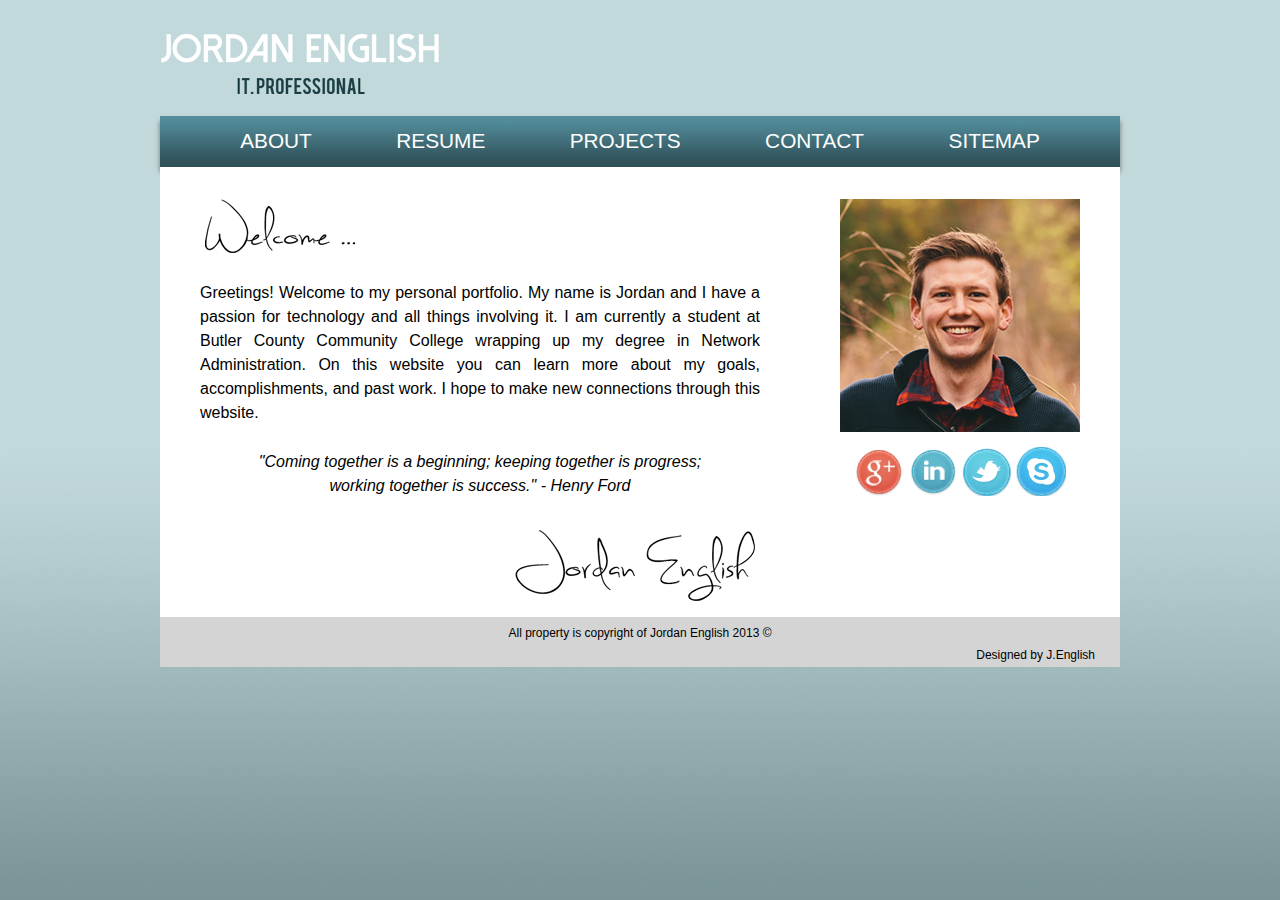
==== index.html @ e27a4e0c "Reorganization" ====
<!DOCTYPE HTML>
<html>
<head>
<link rel="stylesheet" type="text/css" href="stylesheet.index.css">
<link rel="stylesheet" type="text/css" href="reset.css">
<title>Jordan English | IT Professional</title>
<meta charset="utf-8">
</head>

<body>
<div id="pagewrapper">

	
<br />
<br />
	<div id="header">
		<h1>
   		<a class="header-logo" href="index.html">Jordan English | IT Professional</a>
    	</h1>
	</div>
    

	<div class="navbar">
        <ul>
            <li><a href="about.html">About</a></li>
            <li><a href="resume.html">Resume</a></li>
            <li><a href="projects.html">Projects</a></li>
            <li><a href="contact.html">Contact</a></li>
            <li><a href="sitemap.html">Sitemap</a></li>
        </ul>
    </div>

<div id="leftcolumn">


<h2>
	<img class="welcome" src="img/welcome.png" width="150" height="54" alt="Welcome"/>
</h2>
<p>
Greetings! Welcome to my personal portfolio. My name is Jordan and I have a passion for technology and all things involving it. I am currently a student at Butler County Community College wrapping up my degree in Network Administration. On this website you can learn more about my goals, accomplishments, and past work. I hope to make new connections through this website.
</p>
<p class="quote">"Coming together is a beginning; keeping together is progress; <br />working together is success." - Henry Ford</p>

<img class="signature" src="img/signature.png" width="240" height="71" alt="Jordan English"/>

</div>

<div id="rightcolumn">
<br />
<br />
<img class="portraitimage" src="img/Jordan_English_Portrait.png" width="240" height="233"  alt="Jordan English"/>

    <div id="socialmedia"><!--Begin Social Media Links-->
        <ul>
            <li><a href="http://plus.google.com/+JordanEnglish724"><img src="img/googleplus.png" alt="Google Plus" width="50" height="48"></a></li>
            <li><a href="http://www.linkedin.com/pub/jordan-english/59/807/4b3"><img src="img/linkedin.png" alt="LinkedIn" width="50" height="49"></a></li>
            <li><a href="http://twitter.com/jordanmenglish"><img src="img/twitter.png" alt="Twitter" width="50" height="48"></a></li>
            <li><a href="http://myskype.info/jenglish724"><img src="img/skype.png" alt="Skype" width="50" height="49"></a></li>
     
        </ul>
    </div><!--End Social Media Links-->

<div style="clear:both"><!--This clears left column and right column--></div>
</div>

<div id="footer"><!--Start Footer-->
	<p>All property is copyright of Jordan English 2013 &copy;</p>
    <pre>Designed by J.English</pre>
</div><!--End Footer-->





</div>
</body>
</html>
---- stylesheet.index.css ----
/*===================================================*/
/*===========Style Sheet for Index===================*/
/*===================================================*/

#pagewrapper
{
	min-width: 960px;
	margin-left: auto;
	margin-right: auto;
	width:35%;
}

#header
{
	min-width: 960px;
	margin-left: auto;
	margin-right: auto;
}

#mainwrapper
{
	min-width: 960px;
	margin-left: auto;
	margin-right: auto;
	width: 65%;
}

h2
{
	background:#FFFFFF;
	margin:auto;
}

.header-logo
{
	padding-bottom:20px;
	display: block;
	width: 280px;
	height: 64px;
	background: url(Website%20Images/header-image.png) no-repeat;
	text-indent: 100%;
	white-space: nowrap;
	overflow: hidden;
}

body
{
	background: url(Website%20Images/Background-Image.png) no-repeat center center fixed;
	-webkit-background-size:cover;
	-moz-background-size:cover;
	-o-background-size:cover;
	background-size:cover;
	text-align:justify;
}

p
{
	text-align:justify;
	font-family:Helvetica, "Gill Sans", "Gill Sans MT", "Myriad Pro", "DejaVu Sans Condensed", Arial, sans-serif;
}

.navbar
{
	box-shadow: 0px 5px 5px #737373;
	margin-top: auto;
	background-color: #04A5F3;
	text-align: center;
	text-decoration: none;	
	list-style-type:none;
	background: -moz-linear-gradient(top,  rgba(77,135,148,0.94) 0%, rgba(82,142,156,0.99) 2%, rgba(76,132,145,0.99) 20%, rgba(51,88,97,0.99) 77%, rgba(44,77,85,0.99) 98%, rgba(42,73,80,0.94) 100%); /* FF3.6+ */
	background: -webkit-gradient(linear, left top, left bottom, color-stop(0%,rgba(77,135,148,0.94)), color-stop(2%,rgba(82,142,156,0.99)), color-stop(20%,rgba(76,132,145,0.99)), color-stop(77%,rgba(51,88,97,0.99)), color-stop(98%,rgba(44,77,85,0.99)), color-stop(100%,rgba(42,73,80,0.94))); /* Chrome,Safari4+ */
	background: -webkit-linear-gradient(top,  rgba(77,135,148,0.94) 0%,rgba(82,142,156,0.99) 2%,rgba(76,132,145,0.99) 20%,rgba(51,88,97,0.99) 77%,rgba(44,77,85,0.99) 98%,rgba(42,73,80,0.94) 100%); /* Chrome10+,Safari5.1+ */
	background: -o-linear-gradient(top,  rgba(77,135,148,0.94) 0%,rgba(82,142,156,0.99) 2%,rgba(76,132,145,0.99) 20%,rgba(51,88,97,0.99) 77%,rgba(44,77,85,0.99) 98%,rgba(42,73,80,0.94) 100%); /* Opera 11.10+ */
	background: -ms-linear-gradient(top,  rgba(77,135,148,0.94) 0%,rgba(82,142,156,0.99) 2%,rgba(76,132,145,0.99) 20%,rgba(51,88,97,0.99) 77%,rgba(44,77,85,0.99) 98%,rgba(42,73,80,0.94) 100%); /* IE10+ */
	background: linear-gradient(to bottom,  rgba(77,135,148,0.94) 0%,rgba(82,142,156,0.99) 2%,rgba(76,132,145,0.99) 20%,rgba(51,88,97,0.99) 77%,rgba(44,77,85,0.99) 98%,rgba(42,73,80,0.94) 100%); /* W3C */
filter: progid:DXImageTransform.Microsoft.gradient( startColorstr='#f04d8794', endColorstr='#f02a4950',GradientType=0 ); /* IE6-9 */
}

.navbar ul
{
	word-spacing: 80px;
	font-family:"Dolce Vita Heavy", Helvetica, "Gill Sans", "Gill Sans MT", "Myriad Pro", "DejaVu Sans Condensed", Arial, sans-serif;
	padding:15px;
}

.navbar ul li
{
	display:inline;
	margin:0px;
	padding:0px;
	font-size:130%;
	text-transform:uppercase;
}

.navbar ul li a
{
	text-decoration:none;
	color:#FFFFFF;
}

.navbar ul li a:hover
{
	color:#00D0FF;
}

#leftcolumn
{
	width:640px;
	min-height:450px;
	background:#FFFFFF;
	float:left;
}

#leftcolumn p
{
	line-height:150%;
	display:block;
	padding-top:25px;
	padding-left:40px;
	padding-right:40px;
	font-family:Helvetica, "Gill Sans", "Gill Sans MT", "Myriad Pro", "DejaVu Sans Condensed", Arial, sans-serif;
}

#rightcolumn
{
	width:320px;
/*	height:537px;*/
	min-height:450px;
	background:#FFFFFF;
	float:left;
}

#rightcolumn img
{
	margin-left:auto;
	margin-right:auto;
}

.portraitimage
{
	display: block; 
	margin-left: auto; 
	margin-right: auto;
}

#socialmedia
{
	margin-top: auto;
}

#socialmedia ul
{
	text-align:center;
	padding:15px;
}

#socialmedia ul li
{
	display:inline;
	margin:0px;
}

#footer
{
	float:left;
	background:#D4D4D4;
	min-width:inherit;
	height:50px;
}

#footer p
{
	padding:10px;
	text-align:center;
	font-size:12px;
	font-family:Helvetica, "Gill Sans", "Gill Sans MT", "Myriad Pro", "DejaVu Sans Condensed", Arial, sans-serif;
}

#footer pre
{
	font-family:Helvetica, "Gill Sans", "Gill Sans MT", "Myriad Pro", "DejaVu Sans Condensed", Arial, sans-serif;
	font-size:12px;
	float:right;
	padding-right:25px;
}

.welcome
{
	padding-left:7%;
	padding-top:5%;
}

.signature
{
	padding-right:7%;
	padding-top:5%;
	padding-bottom:2%;
	float:right;
}

.quote
{
	text-align:center;
	line-height:150%;
	display:block;
	padding-top:25px;
	padding-left:40px;
	padding-right:40px;
	font-family:Helvetica, "Gill Sans", "Gill Sans MT", "Myriad Pro", "DejaVu Sans Condensed", Arial, sans-serif;
	font-style:italic;
}
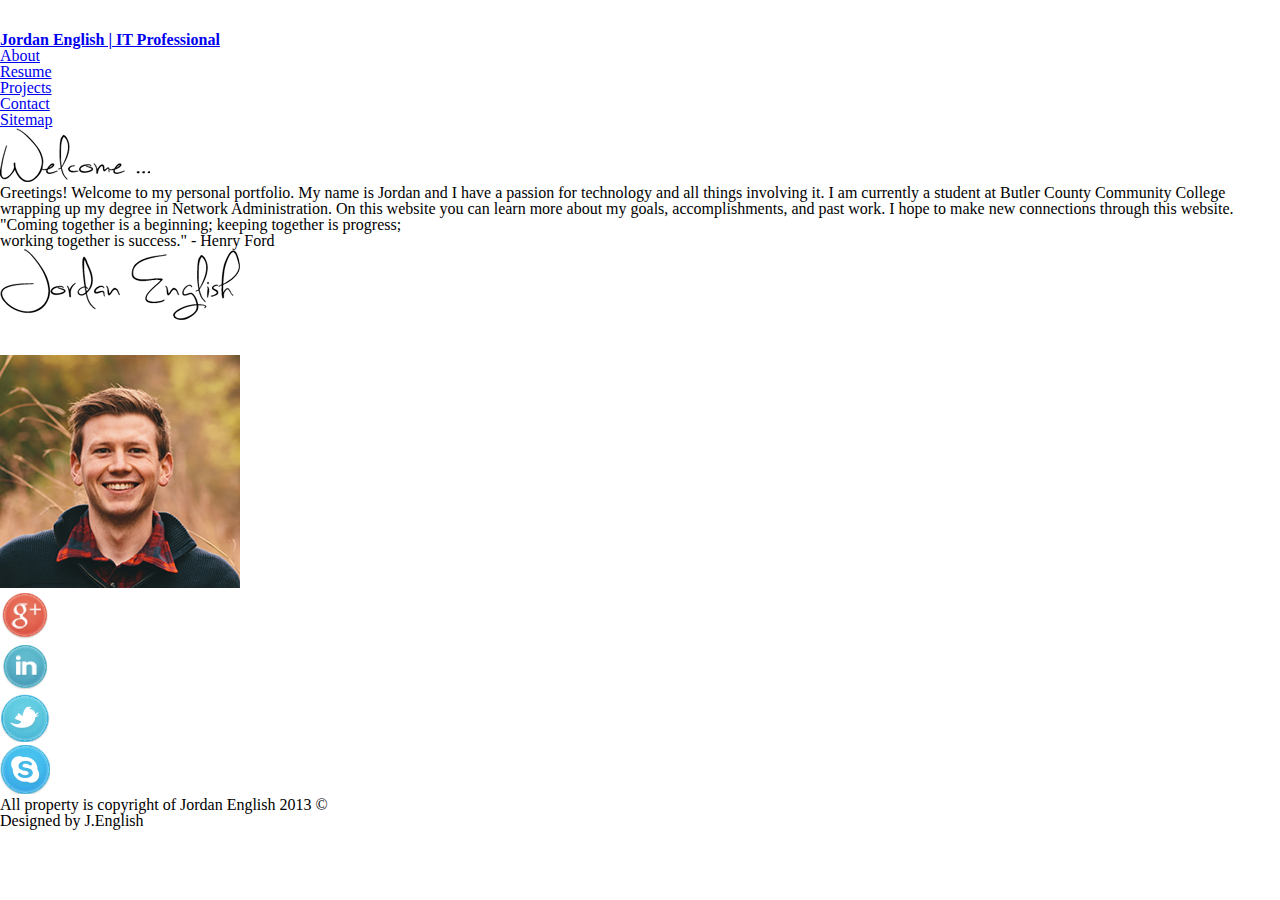
==== commit d5b32ff1: "Update (common css)" ====
--- a/index.html
+++ b/index.html
@@ -1,8 +1,8 @@
 <!DOCTYPE HTML>
 <html>
 <head>
-<link rel="stylesheet" type="text/css" href="stylesheet.index.css">
-<link rel="stylesheet" type="text/css" href="reset.css">
+<link rel="stylesheet" type="text/css" href="css/common.css">
+<link rel="stylesheet" type="text/css" href="css/stylesheet/index.css">
 <title>Jordan English | IT Professional</title>
 <meta charset="utf-8">
 </head>
--- a/css/common.css
+++ b/css/common.css
@@ -0,0 +1,12 @@
+@charset "utf-8";
+/* CSS Document */
+
+/** * Eric Meyer's Reset CSS v2.0 (http://meyerweb.com/eric/tools/css/reset/) * http://cssreset.com */html, body, div, span, applet, object, iframe,h1, h2, h3, h4, h5, h6, p, blockquote, pre,a, abbr, acronym, address, big, cite, code,del, dfn, em, img, ins, kbd, q, s, samp,small, strike, strong, sub, sup, tt, var,b, u, i, center,dl, dt, dd, ol, ul, li,fieldset, form, label, legend,table, caption, tbody, tfoot, thead, tr, th, td,article, aside, canvas, details, embed, figure, figcaption, footer, header, hgroup, menu, nav, output, ruby, section, summary,time, mark, audio, video {
+	margin: 0;
+	padding: 0;
+	border: 0;
+	font-size: 100%;
+	font-family: inherit;
+	vertical-align: baseline;
+	font-style: normal;
+}/* HTML5 display-role reset for older browsers */article, aside, details, figcaption, figure, footer, header, hgroup, menu, nav, section {	display: block;}body {	line-height: 1;}ol, ul {	list-style: none;}blockquote, q {	quotes: none;}blockquote:before, blockquote:after,q:before, q:after {	content: '';	content: none;}table {	border-collapse: collapse;	border-spacing: 0;}
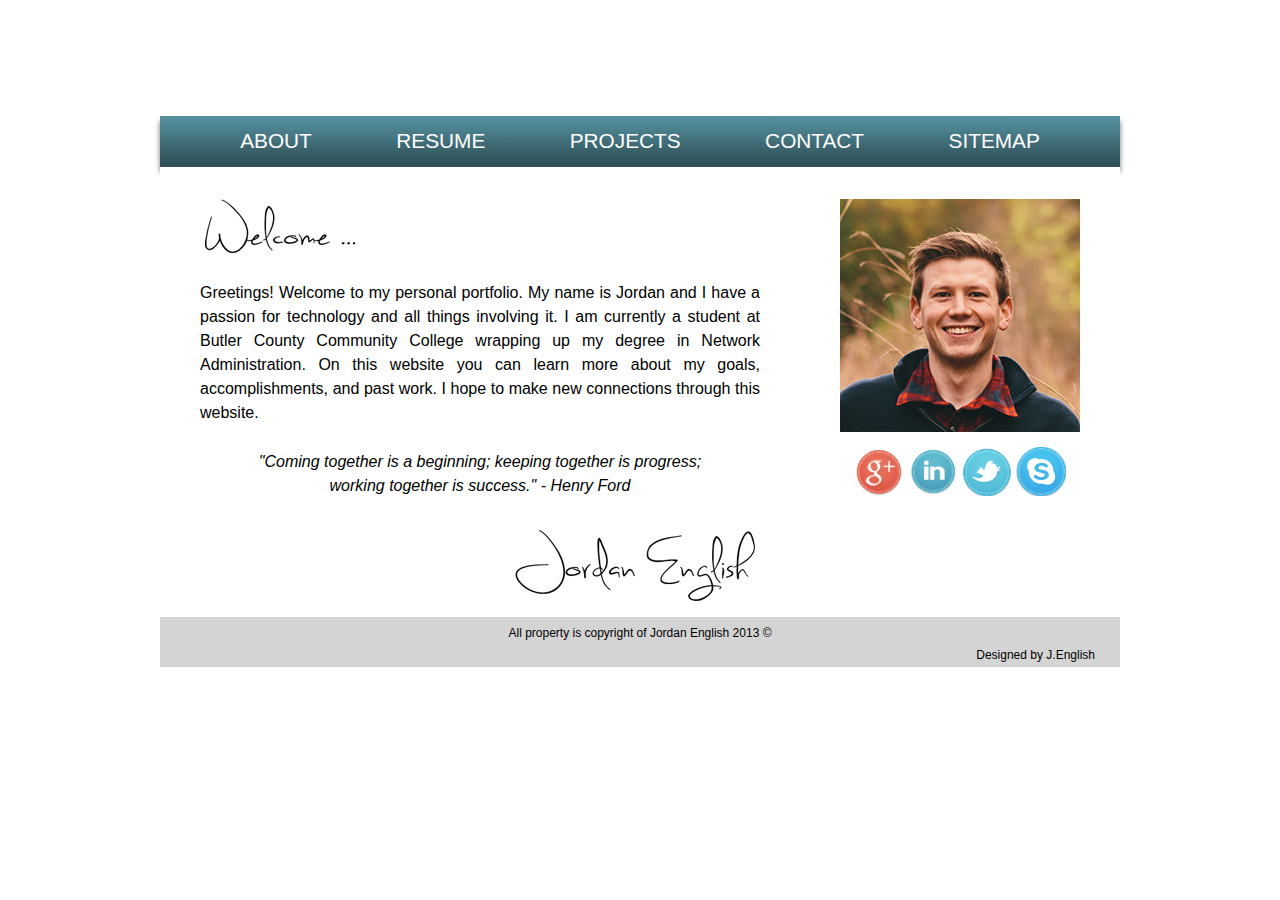
==== commit 567f0d1f: "Changes to CSS links" ====
--- a/index.html
+++ b/index.html
@@ -1,8 +1,8 @@
 <!DOCTYPE HTML>
 <html>
 <head>
-<link rel="stylesheet" type="text/css" href="css/common.css">
-<link rel="stylesheet" type="text/css" href="css/stylesheet/index.css">
+<link rel="stylesheet" type="text/css" href="css/common.css"/>
+<link rel="stylesheet" type="text/css" href="css/index.css"/>
 <title>Jordan English | IT Professional</title>
 <meta charset="utf-8">
 </head>
--- a/css/index.css
+++ b/css/index.css
@@ -0,0 +1,219 @@
+/*===================================================*/
+/*===========Style Sheet for Index===================*/
+/*===================================================*/
+
+#pagewrapper
+{
+	min-width: 960px;
+	margin-left: auto;
+	margin-right: auto;
+	width:35%;
+}
+
+#header
+{
+	min-width: 960px;
+	margin-left: auto;
+	margin-right: auto;
+}
+
+#mainwrapper
+{
+	min-width: 960px;
+	margin-left: auto;
+	margin-right: auto;
+	width: 65%;
+}
+
+h2
+{
+	background:#FFFFFF;
+	margin:auto;
+}
+
+.header-logo
+{
+	padding-bottom:20px;
+	display: block;
+	width: 280px;
+	height: 64px;
+	background: url(Website%20Images/header-image.png) no-repeat;
+	text-indent: 100%;
+	white-space: nowrap;
+	overflow: hidden;
+}
+
+body
+{
+	background: url(Website%20Images/Background-Image.png) no-repeat center center fixed;
+	-webkit-background-size:cover;
+	-moz-background-size:cover;
+	-o-background-size:cover;
+	background-size:cover;
+	text-align:justify;
+}
+
+p
+{
+	text-align:justify;
+	font-family:Helvetica, "Gill Sans", "Gill Sans MT", "Myriad Pro", "DejaVu Sans Condensed", Arial, sans-serif;
+}
+
+.navbar
+{
+	box-shadow: 0px 5px 5px #737373;
+	margin-top: auto;
+	background-color: #04A5F3;
+	text-align: center;
+	text-decoration: none;	
+	list-style-type:none;
+	background: -moz-linear-gradient(top,  rgba(77,135,148,0.94) 0%, rgba(82,142,156,0.99) 2%, rgba(76,132,145,0.99) 20%, rgba(51,88,97,0.99) 77%, rgba(44,77,85,0.99) 98%, rgba(42,73,80,0.94) 100%); /* FF3.6+ */
+	background: -webkit-gradient(linear, left top, left bottom, color-stop(0%,rgba(77,135,148,0.94)), color-stop(2%,rgba(82,142,156,0.99)), color-stop(20%,rgba(76,132,145,0.99)), color-stop(77%,rgba(51,88,97,0.99)), color-stop(98%,rgba(44,77,85,0.99)), color-stop(100%,rgba(42,73,80,0.94))); /* Chrome,Safari4+ */
+	background: -webkit-linear-gradient(top,  rgba(77,135,148,0.94) 0%,rgba(82,142,156,0.99) 2%,rgba(76,132,145,0.99) 20%,rgba(51,88,97,0.99) 77%,rgba(44,77,85,0.99) 98%,rgba(42,73,80,0.94) 100%); /* Chrome10+,Safari5.1+ */
+	background: -o-linear-gradient(top,  rgba(77,135,148,0.94) 0%,rgba(82,142,156,0.99) 2%,rgba(76,132,145,0.99) 20%,rgba(51,88,97,0.99) 77%,rgba(44,77,85,0.99) 98%,rgba(42,73,80,0.94) 100%); /* Opera 11.10+ */
+	background: -ms-linear-gradient(top,  rgba(77,135,148,0.94) 0%,rgba(82,142,156,0.99) 2%,rgba(76,132,145,0.99) 20%,rgba(51,88,97,0.99) 77%,rgba(44,77,85,0.99) 98%,rgba(42,73,80,0.94) 100%); /* IE10+ */
+	background: linear-gradient(to bottom,  rgba(77,135,148,0.94) 0%,rgba(82,142,156,0.99) 2%,rgba(76,132,145,0.99) 20%,rgba(51,88,97,0.99) 77%,rgba(44,77,85,0.99) 98%,rgba(42,73,80,0.94) 100%); /* W3C */
+filter: progid:DXImageTransform.Microsoft.gradient( startColorstr='#f04d8794', endColorstr='#f02a4950',GradientType=0 ); /* IE6-9 */
+}
+
+.navbar ul
+{
+	word-spacing: 80px;
+	font-family:"Dolce Vita Heavy", Helvetica, "Gill Sans", "Gill Sans MT", "Myriad Pro", "DejaVu Sans Condensed", Arial, sans-serif;
+	padding:15px;
+}
+
+.navbar ul li
+{
+	display:inline;
+	margin:0px;
+	padding:0px;
+	font-size:130%;
+	text-transform:uppercase;
+}
+
+.navbar ul li a
+{
+	text-decoration:none;
+	color:#FFFFFF;
+}
+
+.navbar ul li a:hover
+{
+	color:#00D0FF;
+}
+
+#leftcolumn
+{
+	width:640px;
+	min-height:450px;
+	background:#FFFFFF;
+	float:left;
+}
+
+#leftcolumn p
+{
+	line-height:150%;
+	display:block;
+	padding-top:25px;
+	padding-left:40px;
+	padding-right:40px;
+	font-family:Helvetica, "Gill Sans", "Gill Sans MT", "Myriad Pro", "DejaVu Sans Condensed", Arial, sans-serif;
+}
+
+#rightcolumn
+{
+	width:320px;
+/*	height:537px;*/
+	min-height:450px;
+	background:#FFFFFF;
+	float:left;
+}
+
+#rightcolumn img
+{
+	margin-left:auto;
+	margin-right:auto;
+}
+
+.portraitimage
+{
+	display: block; 
+	margin-left: auto; 
+	margin-right: auto;
+}
+
+#socialmedia
+{
+	margin-top: auto;
+}
+
+#socialmedia ul
+{
+	text-align:center;
+	padding:15px;
+}
+
+#socialmedia ul li
+{
+	display:inline;
+	margin:0px;
+}
+
+#footer
+{
+	float:left;
+	background:#D4D4D4;
+	min-width:inherit;
+	height:50px;
+}
+
+#footer p
+{
+	padding:10px;
+	text-align:center;
+	font-size:12px;
+	font-family:Helvetica, "Gill Sans", "Gill Sans MT", "Myriad Pro", "DejaVu Sans Condensed", Arial, sans-serif;
+}
+
+#footer pre
+{
+	font-family:Helvetica, "Gill Sans", "Gill Sans MT", "Myriad Pro", "DejaVu Sans Condensed", Arial, sans-serif;
+	font-size:12px;
+	float:right;
+	padding-right:25px;
+}
+
+.welcome
+{
+	padding-left:7%;
+	padding-top:5%;
+}
+
+.signature
+{
+	padding-right:7%;
+	padding-top:5%;
+	padding-bottom:2%;
+	float:right;
+}
+
+.quote
+{
+	text-align:center;
+	line-height:150%;
+	display:block;
+	padding-top:25px;
+	padding-left:40px;
+	padding-right:40px;
+	font-family:Helvetica, "Gill Sans", "Gill Sans MT", "Myriad Pro", "DejaVu Sans Condensed", Arial, sans-serif;
+	font-style:italic;
+}
+
+
+
+
+
+	
+
+
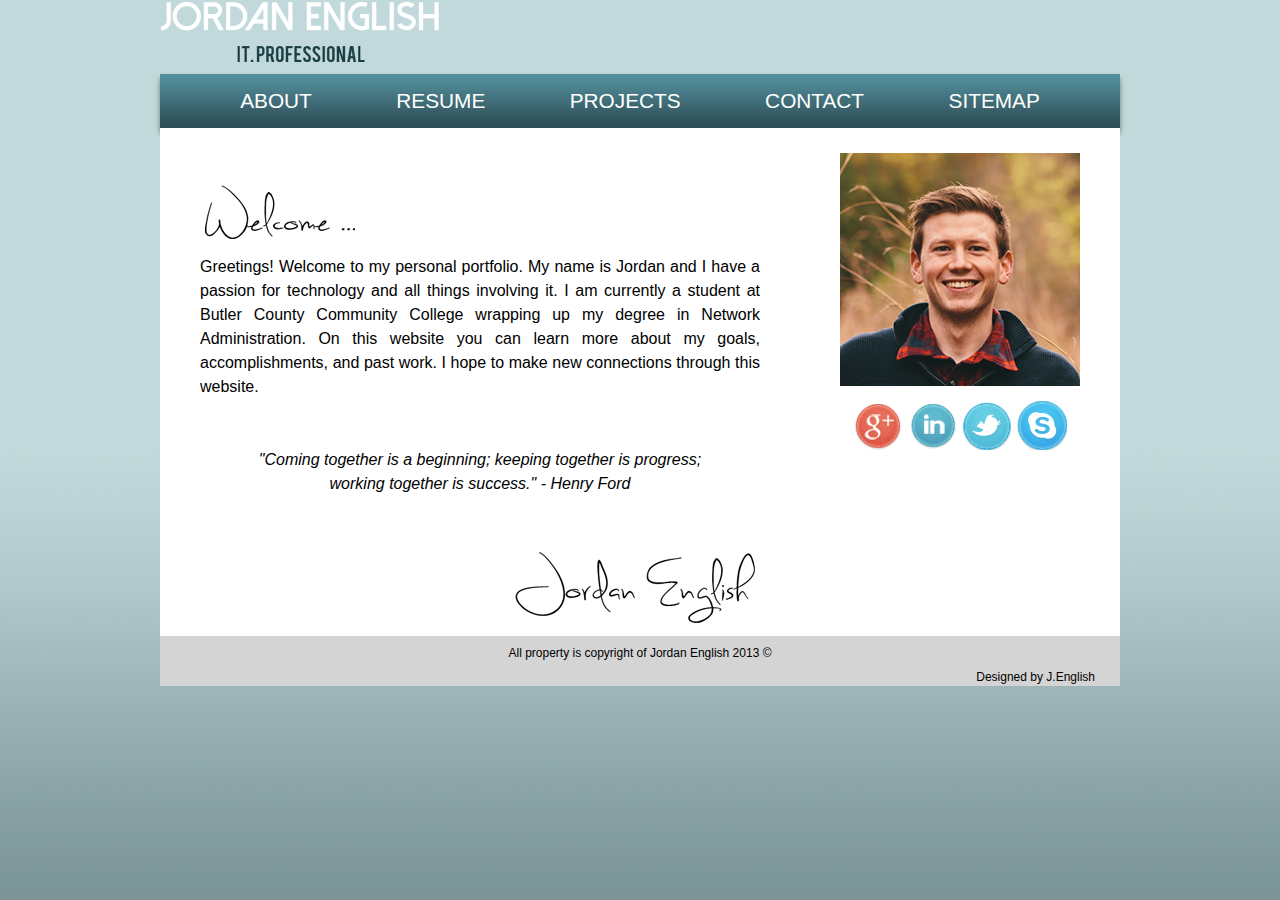
==== commit a81db92f: "HTML page changes" ====
--- a/index.html
+++ b/index.html
@@ -10,14 +10,7 @@
 <body>
 <div id="pagewrapper">
 
-	
-<br />
-<br />
-	<div id="header">
-		<h1>
-   		<a class="header-logo" href="index.html">Jordan English | IT Professional</a>
-    	</h1>
-	</div>
+	<h1><a href="index.html">Jordan English | IT Professional</a></h1>
     
 
 	<div class="navbar">
@@ -30,48 +23,50 @@
         </ul>
     </div>
 
-<div id="leftcolumn">
+
+	<div id="content">
+
+		<div id="leftcolumn">
 
 
-<h2>
-	<img class="welcome" src="img/welcome.png" width="150" height="54" alt="Welcome"/>
-</h2>
-<p>
-Greetings! Welcome to my personal portfolio. My name is Jordan and I have a passion for technology and all things involving it. I am currently a student at Butler County Community College wrapping up my degree in Network Administration. On this website you can learn more about my goals, accomplishments, and past work. I hope to make new connections through this website.
-</p>
-<p class="quote">"Coming together is a beginning; keeping together is progress; <br />working together is success." - Henry Ford</p>
+			<h2>
+			<img class="welcome" src="img/welcome.png" width="150" height="54" alt="Welcome"/>
+			</h2>
+			
+			<p>Greetings! Welcome to my personal portfolio. My name is Jordan and I have a 
+				passion for technology and all things involving it. I am currently a student 
+				at Butler County Community College wrapping up my degree in Network 
+				Administration. On this website you can learn more about my goals, 
+				accomplishments, and past work. I hope to make new connections through 
+				this website.</p>
+				
+			<p class="quote">"Coming together is a beginning; keeping together is progress;<br />working together is success." - Henry Ford</p>
 
-<img class="signature" src="img/signature.png" width="240" height="71" alt="Jordan English"/>
+			<img class="signature" src="img/signature.png" width="240" height="71" alt="Jordan English"/>
 
-</div>
+		</div>
 
-<div id="rightcolumn">
-<br />
-<br />
-<img class="portraitimage" src="img/Jordan_English_Portrait.png" width="240" height="233"  alt="Jordan English"/>
+		<div id="rightcolumn">
+			<img class="portraitimage" src="img/Jordan_English_Portrait.png" width="240" height="233"  alt="Jordan English"/>
+			<div id="socialmedia"><!--Begin Social Media Links-->
+				<ul>
+					<li><a href="http://plus.google.com/+JordanEnglish724"><img src="img/googleplus.png" alt="Google Plus" width="50" height="48"></a></li>
+					<li><a href="http://www.linkedin.com/pub/jordan-english/59/807/4b3"><img src="img/linkedin.png" alt="LinkedIn" width="50" height="49"></a></li>
+					<li><a href="http://twitter.com/jordanmenglish"><img src="img/twitter.png" alt="Twitter" width="50" height="48"></a></li>
+					<li><a href="http://myskype.info/jenglish724"><img src="img/skype.png" alt="Skype" width="50" height="49"></a></li>
+				</ul>
+			</div><!--End Social Media Links-->
+		</div>
 
-    <div id="socialmedia"><!--Begin Social Media Links-->
-        <ul>
-            <li><a href="http://plus.google.com/+JordanEnglish724"><img src="img/googleplus.png" alt="Google Plus" width="50" height="48"></a></li>
-            <li><a href="http://www.linkedin.com/pub/jordan-english/59/807/4b3"><img src="img/linkedin.png" alt="LinkedIn" width="50" height="49"></a></li>
-            <li><a href="http://twitter.com/jordanmenglish"><img src="img/twitter.png" alt="Twitter" width="50" height="48"></a></li>
-            <li><a href="http://myskype.info/jenglish724"><img src="img/skype.png" alt="Skype" width="50" height="49"></a></li>
-     
-        </ul>
-    </div><!--End Social Media Links-->
+		<div style="clear:both"><!--This clears left column and right column--></div>
+		
+	</div><!--#content-->
 
-<div style="clear:both"><!--This clears left column and right column--></div>
-</div>
+	<div id="footer"><!--Start Footer-->
+		<p>All property is copyright of Jordan English 2013 &copy;</p>
+		<pre>Designed by J.English</pre>
+	</div><!--End Footer-->
 
-<div id="footer"><!--Start Footer-->
-	<p>All property is copyright of Jordan English 2013 &copy;</p>
-    <pre>Designed by J.English</pre>
-</div><!--End Footer-->
-
-
-
-
-
-</div>
+</div><!--#pagewrapper-->
 </body>
 </html>--- a/css/common.css
+++ b/css/common.css
@@ -1,12 +1,223 @@
 @charset "utf-8";
-/* CSS Document */
-
-/** * Eric Meyer's Reset CSS v2.0 (http://meyerweb.com/eric/tools/css/reset/) * http://cssreset.com */html, body, div, span, applet, object, iframe,h1, h2, h3, h4, h5, h6, p, blockquote, pre,a, abbr, acronym, address, big, cite, code,del, dfn, em, img, ins, kbd, q, s, samp,small, strike, strong, sub, sup, tt, var,b, u, i, center,dl, dt, dd, ol, ul, li,fieldset, form, label, legend,table, caption, tbody, tfoot, thead, tr, th, td,article, aside, canvas, details, embed, figure, figcaption, footer, header, hgroup, menu, nav, output, ruby, section, summary,time, mark, audio, video {
+
+/* reset all spacing, etc to known values */
+* {
 	margin: 0;
 	padding: 0;
 	border: 0;
 	font-size: 100%;
-	font-family: inherit;
+	font-family:Helvetica, "Gill Sans", "Gill Sans MT", "Myriad Pro", "DejaVu Sans Condensed", Arial, sans-serif;
 	vertical-align: baseline;
 	font-style: normal;
-}/* HTML5 display-role reset for older browsers */article, aside, details, figcaption, figure, footer, header, hgroup, menu, nav, section {	display: block;}body {	line-height: 1;}ol, ul {	list-style: none;}blockquote, q {	quotes: none;}blockquote:before, blockquote:after,q:before, q:after {	content: '';	content: none;}table {	border-collapse: collapse;	border-spacing: 0;}
+	text-decoration: none;
+}
+
+/* -=- -=- -=- COMMON TAGS -=- -=- -=- -=- -=- -=- -=- -=- -=- -=- -=- -=- */
+
+/* H1 is only used for the logo link at the top of the page */
+h1 {
+	margin: 0 0 10px 0;
+	font-size: 20pt; /* always use points for fontsize unless absolutely necessary */
+	color:#CC4547;
+	font-weight:bold;
+	min-width: 280px;
+	min-height: 64px;
+	margin-left: auto;
+	margin-right: auto;
+	background: url("../img/header-image.png") no-repeat;
+}
+	h1 a  {
+		text-indent: -999em; /* moves the link's text outside of the A's borders */
+		overflow: hidden; /* makes things outside of the A invisible (aka the text) */
+		display: block;
+		white-space: nowrap;
+	}
+
+h2 {
+	margin: 0 0 10px 0;
+	font-size: 18pt; /* always use points for fontsize unless absolutely necessary */
+	color:#CC4547;
+	font-weight:bold;
+}
+
+p {
+	text-align:justify;
+}
+
+
+/* -=- -=- -=- GENERIC CLASSES -=- -=- -=- -=- -=- -=- -=- -=- -=- -=- -=- -=- */
+
+.italic {
+	font-style:italic;
+}
+
+
+/* -=- -=- -=- TEMPLATE RELATED -=- -=- -=- -=- -=- -=- -=- -=- -=- -=- -=- -=- */
+
+#pagewrapper
+{
+	min-width: 960px;
+	margin-left: auto;
+	margin-right: auto;
+	width:35%;
+}
+
+
+#mainwrapper
+{
+	min-width: 960px;
+	margin-left: auto;
+	margin-right: auto;
+	width: 65%;
+}
+
+
+body
+{
+	background: url("../img/Background-Image.png") no-repeat center center fixed;
+	-webkit-background-size:cover;
+	-moz-background-size:cover;
+	-o-background-size:cover;
+	background-size:cover;
+	text-align:justify;
+}
+
+.navbar {
+	box-shadow: 0px 5px 5px #737373;
+	margin-top: auto;
+	background-color: #04A5F3;
+	text-align: center;
+	text-decoration: none;	
+	list-style-type:none;
+	background: -moz-linear-gradient(top,  rgba(77,135,148,0.94) 0%, rgba(82,142,156,0.99) 2%, rgba(76,132,145,0.99) 20%, rgba(51,88,97,0.99) 77%, rgba(44,77,85,0.99) 98%, rgba(42,73,80,0.94) 100%); /* FF3.6+ */
+	background: -webkit-gradient(linear, left top, left bottom, color-stop(0%,rgba(77,135,148,0.94)), color-stop(2%,rgba(82,142,156,0.99)), color-stop(20%,rgba(76,132,145,0.99)), color-stop(77%,rgba(51,88,97,0.99)), color-stop(98%,rgba(44,77,85,0.99)), color-stop(100%,rgba(42,73,80,0.94))); /* Chrome,Safari4+ */
+	background: -webkit-linear-gradient(top,  rgba(77,135,148,0.94) 0%,rgba(82,142,156,0.99) 2%,rgba(76,132,145,0.99) 20%,rgba(51,88,97,0.99) 77%,rgba(44,77,85,0.99) 98%,rgba(42,73,80,0.94) 100%); /* Chrome10+,Safari5.1+ */
+	background: -o-linear-gradient(top,  rgba(77,135,148,0.94) 0%,rgba(82,142,156,0.99) 2%,rgba(76,132,145,0.99) 20%,rgba(51,88,97,0.99) 77%,rgba(44,77,85,0.99) 98%,rgba(42,73,80,0.94) 100%); /* Opera 11.10+ */
+	background: -ms-linear-gradient(top,  rgba(77,135,148,0.94) 0%,rgba(82,142,156,0.99) 2%,rgba(76,132,145,0.99) 20%,rgba(51,88,97,0.99) 77%,rgba(44,77,85,0.99) 98%,rgba(42,73,80,0.94) 100%); /* IE10+ */
+	background: linear-gradient(to bottom,  rgba(77,135,148,0.94) 0%,rgba(82,142,156,0.99) 2%,rgba(76,132,145,0.99) 20%,rgba(51,88,97,0.99) 77%,rgba(44,77,85,0.99) 98%,rgba(42,73,80,0.94) 100%); /* W3C */
+filter: progid:DXImageTransform.Microsoft.gradient( startColorstr='#f04d8794', endColorstr='#f02a4950',GradientType=0 ); /* IE6-9 */
+}
+
+	.navbar ul {
+		word-spacing: 80px;
+		font-family:"Dolce Vita Heavy", Helvetica, "Gill Sans", "Gill Sans MT", "Myriad Pro", "DejaVu Sans Condensed", Arial, sans-serif;
+		padding:15px;
+	}
+
+	.navbar ul li {
+		display:inline;
+		margin:0px;
+		padding:0px;
+		font-size:130%;
+		text-transform:uppercase;
+		width: 100px;
+	}
+
+		.navbar ul li a {
+			text-decoration:none;
+			color:#FFFFFF;
+		}
+
+		.navbar ul li a:hover {
+			color:#00D0FF;
+		}
+
+
+#content {
+	background: #fff; /* you can also use the XXX instead of XXXXXX */
+}
+
+	#leftcolumn {
+		width: 640px;
+		float:left;
+		margin: 25px 0 0 0;
+	}
+
+		#leftcolumn p {
+			line-height:150%;
+			display:block;
+			margin: 0 40px 24px 40px; 
+		}
+
+	#rightcolumn {
+		width:320px;
+		margin: 25px 0 0 0;
+		min-height:450px;
+		background:#FFFFFF;
+		float:left;
+	}
+
+		#rightcolumn img {
+			margin-left:auto;
+			margin-right:auto;
+		}
+
+	.portraitimage
+	{
+		display: block; 
+		margin-left: auto; 
+		margin-right: auto;
+	}
+
+	#socialmedia {
+		margin-top: auto;
+	}
+
+	#socialmedia ul
+	{
+		text-align:center;
+		padding:15px;
+	}
+
+	#socialmedia ul li
+	{
+		display:inline;
+		margin:0px;
+	}
+
+#footer
+{
+	float:left;
+	background:#D4D4D4;
+	min-width:inherit;
+	height:50px;
+}
+
+	#footer p
+	{
+		padding:10px;
+		text-align:center;
+		font-size:12px;
+	}
+
+#footer pre {
+	font-size:12px;
+	float:right;
+	padding-right:25px;
+}
+
+
+.welcome
+{
+	padding-left:7%;
+	padding-top:5%;
+}
+
+.signature
+{
+	padding-right:7%;
+	padding-top:5%;
+	padding-bottom:2%;
+	float:right;
+}
+
+.quote {
+	text-align:center;
+	line-height:150%;
+	display:block;
+	padding-top:25px;
+	padding-left:40px;
+	padding-right:40px;
+	font-style:italic;
+}
+
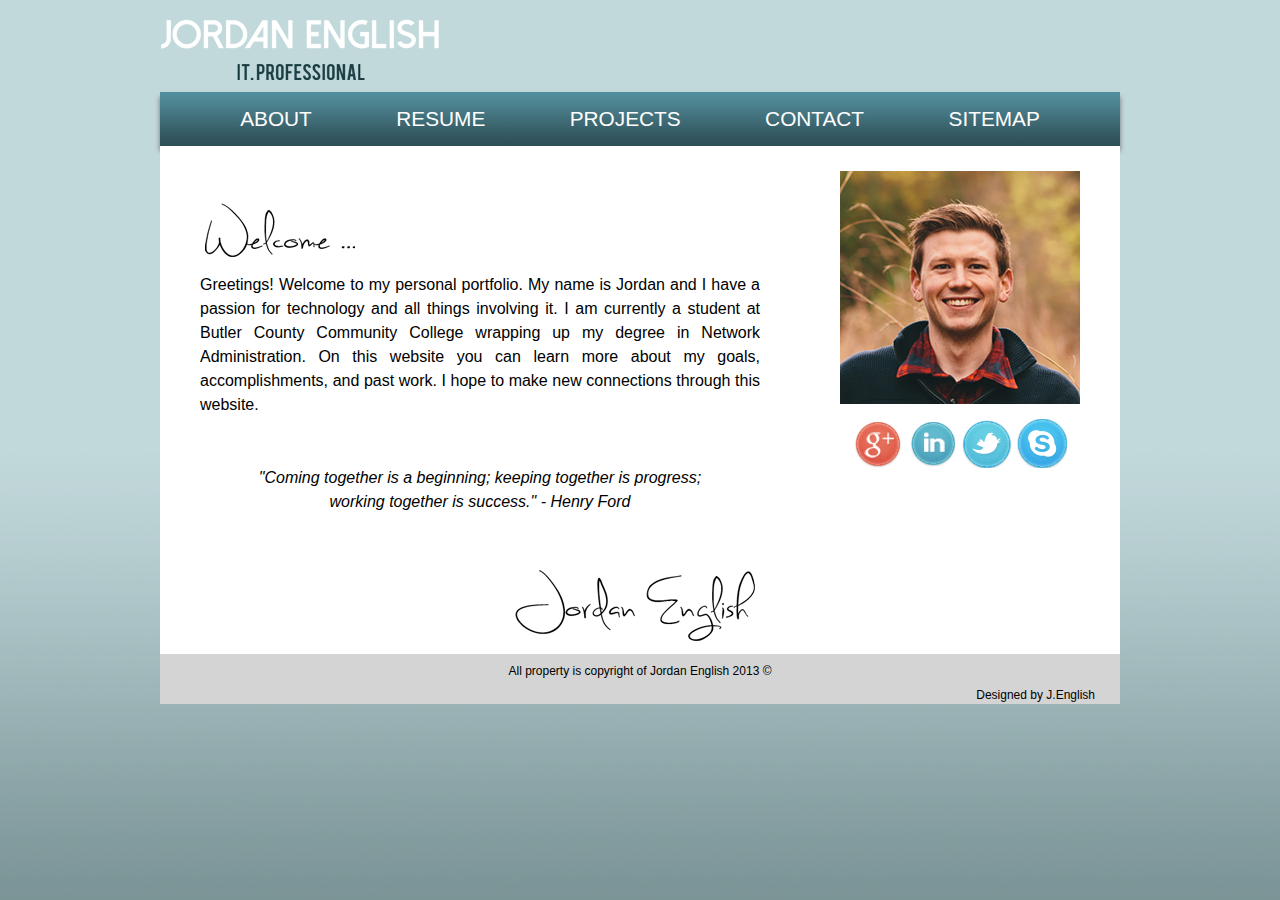
==== commit 2a462848: "Added <br /> tags to <h1> image" ====
--- a/index.html
+++ b/index.html
@@ -10,6 +10,7 @@
 <body>
 <div id="pagewrapper">
 
+	<br />
 	<h1><a href="index.html">Jordan English | IT Professional</a></h1>
     
 
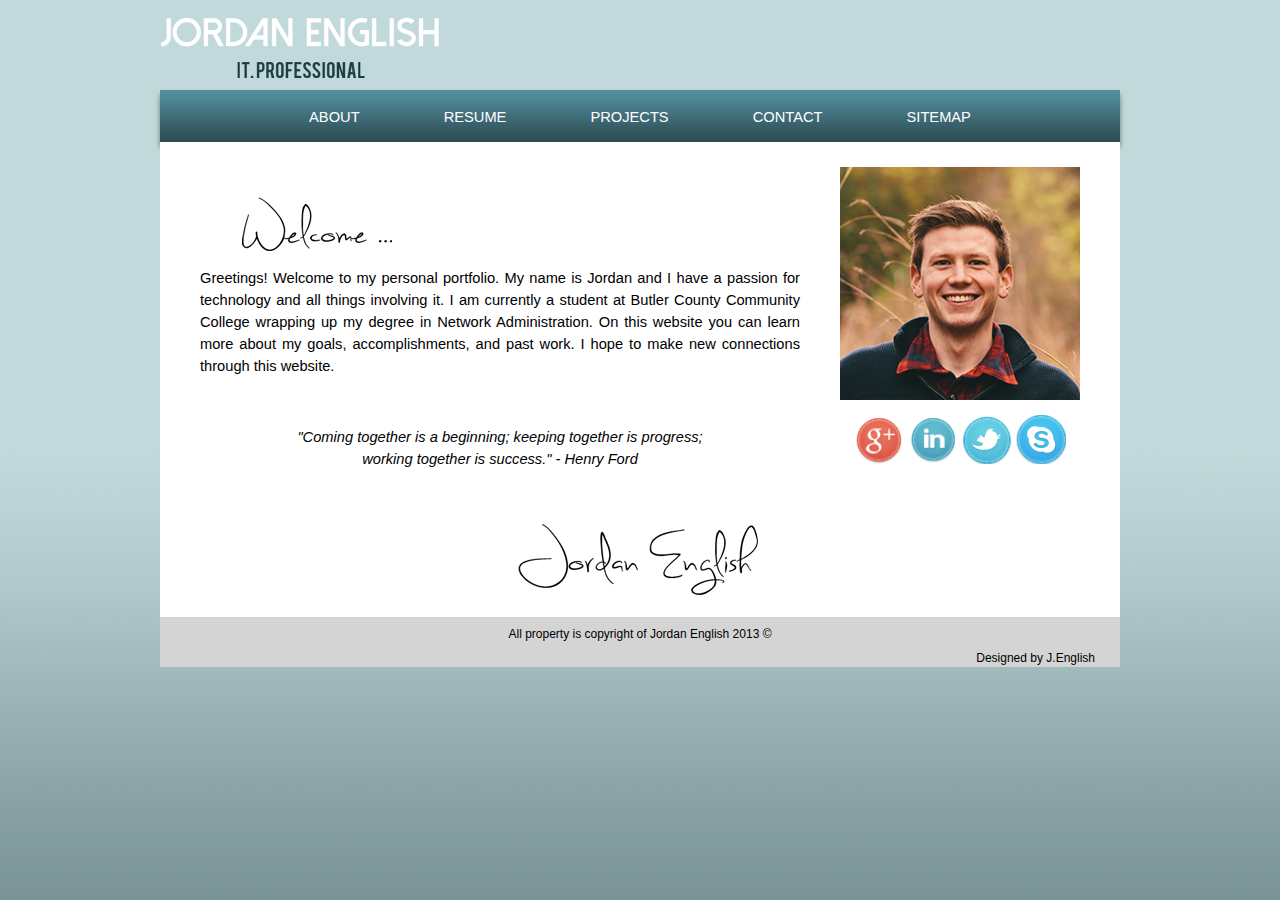
==== commit 963e2739: "Social Media links - target=new" ====
--- a/index.html
+++ b/index.html
@@ -51,10 +51,10 @@
 			<img class="portraitimage" src="img/Jordan_English_Portrait.png" width="240" height="233"  alt="Jordan English"/>
 			<div id="socialmedia"><!--Begin Social Media Links-->
 				<ul>
-					<li><a href="http://plus.google.com/+JordanEnglish724"><img src="img/googleplus.png" alt="Google Plus" width="50" height="48"></a></li>
-					<li><a href="http://www.linkedin.com/pub/jordan-english/59/807/4b3"><img src="img/linkedin.png" alt="LinkedIn" width="50" height="49"></a></li>
-					<li><a href="http://twitter.com/jordanmenglish"><img src="img/twitter.png" alt="Twitter" width="50" height="48"></a></li>
-					<li><a href="http://myskype.info/jenglish724"><img src="img/skype.png" alt="Skype" width="50" height="49"></a></li>
+					<li><a href="http://plus.google.com/+JordanEnglish724" target="new"><img src="img/googleplus.png" alt="Google Plus"  width="50" height="48"></a></li>
+					<li><a href="http://www.linkedin.com/pub/jordan-english/59/807/4b3" target="new"><img src="img/linkedin.png" alt="LinkedIn" width="50" height="49"></a></li>
+					<li><a href="http://twitter.com/jordanmenglish" target="new"><img src="img/twitter.png" alt="Twitter" width="50" height="48"></a></li>
+					<li><a href="http://myskype.info/jenglish724" target="new"><img src="img/skype.png" alt="Skype" width="50" height="49"></a></li>
 				</ul>
 			</div><!--End Social Media Links-->
 		</div>
--- a/css/common.css
+++ b/css/common.css
@@ -5,7 +5,7 @@
 	margin: 0;
 	padding: 0;
 	border: 0;
-	font-size: 100%;
+	font-size: 11pt;
 	font-family:Helvetica, "Gill Sans", "Gill Sans MT", "Myriad Pro", "DejaVu Sans Condensed", Arial, sans-serif;
 	vertical-align: baseline;
 	font-style: normal;
@@ -36,6 +36,13 @@
 h2 {
 	margin: 0 0 10px 0;
 	font-size: 18pt; /* always use points for fontsize unless absolutely necessary */
+	color:#CC4547;
+	font-weight:bold;
+}
+
+h3 {
+	margin: 10px 0 10px 0;
+	font-size: 14pt;
 	color:#CC4547;
 	font-weight:bold;
 }
@@ -128,19 +135,19 @@
 }
 
 	#leftcolumn {
-		width: 640px;
+		width: 600px;
 		float:left;
-		margin: 25px 0 0 0;
+		margin: 25px 40px 0 40px;
 	}
 
 		#leftcolumn p {
 			line-height:150%;
 			display:block;
-			margin: 0 40px 24px 40px; 
+			margin: 0 0 24px 0; 
 		}
 
 	#rightcolumn {
-		width:320px;
+		width:240px;
 		margin: 25px 0 0 0;
 		min-height:450px;
 		background:#FFFFFF;
@@ -163,11 +170,10 @@
 		margin-top: auto;
 	}
 
-	#socialmedia ul
-	{
-		text-align:center;
-		padding:15px;
-	}
+		#socialmedia ul {
+			text-align:center;
+			margin: 15px 0 0 0;
+		}
 
 	#socialmedia ul li
 	{
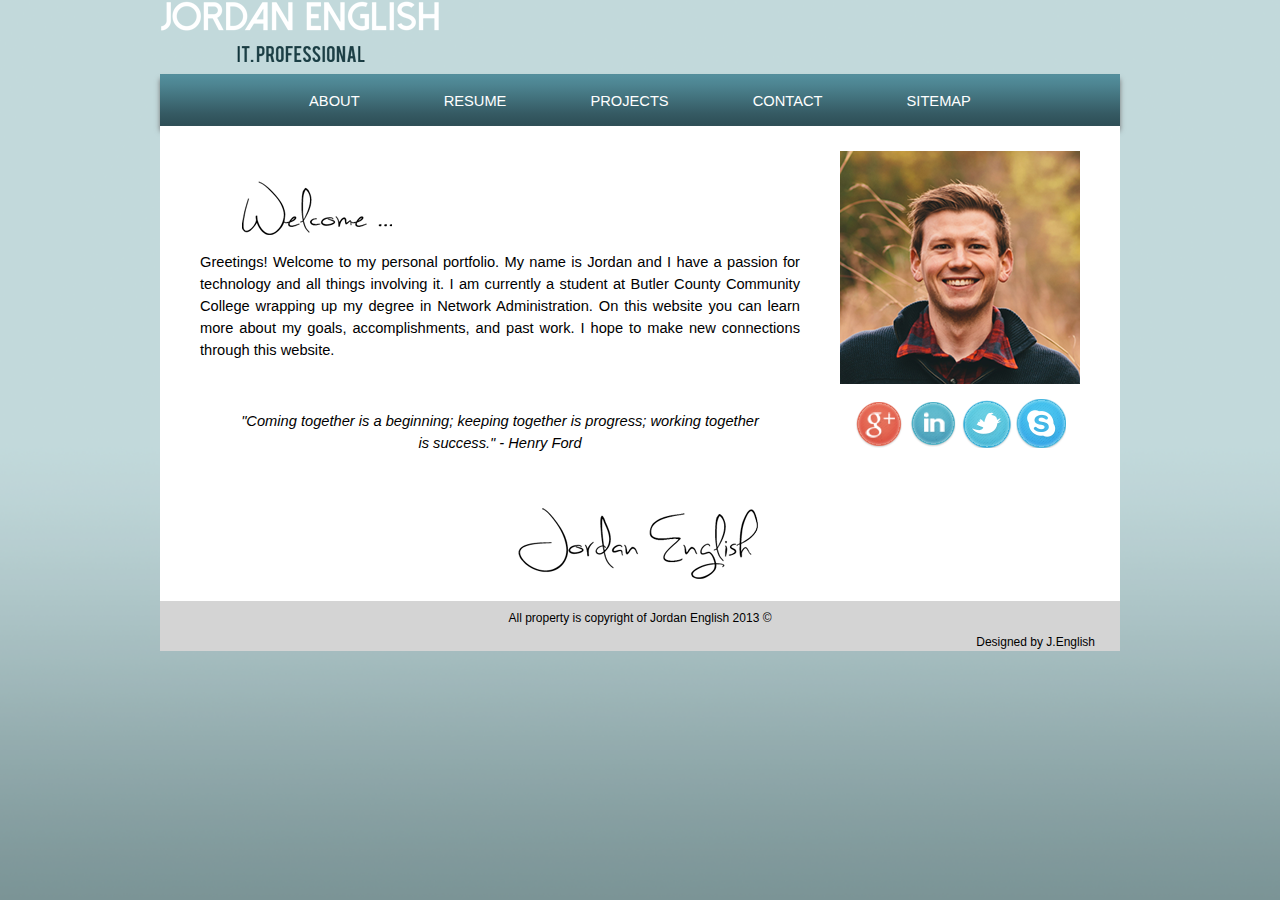
==== commit d91a205a: "Removal of <br> tags" ====
--- a/index.html
+++ b/index.html
@@ -10,7 +10,6 @@
 <body>
 <div id="pagewrapper">
 
-	<br />
 	<h1><a href="index.html">Jordan English | IT Professional</a></h1>
     
 
@@ -41,7 +40,7 @@
 				accomplishments, and past work. I hope to make new connections through 
 				this website.</p>
 				
-			<p class="quote">"Coming together is a beginning; keeping together is progress;<br />working together is success." - Henry Ford</p>
+			<p class="quote">"Coming together is a beginning; keeping together is progress; working together is success." - Henry Ford</p>
 
 			<img class="signature" src="img/signature.png" width="240" height="71" alt="Jordan English"/>
 
